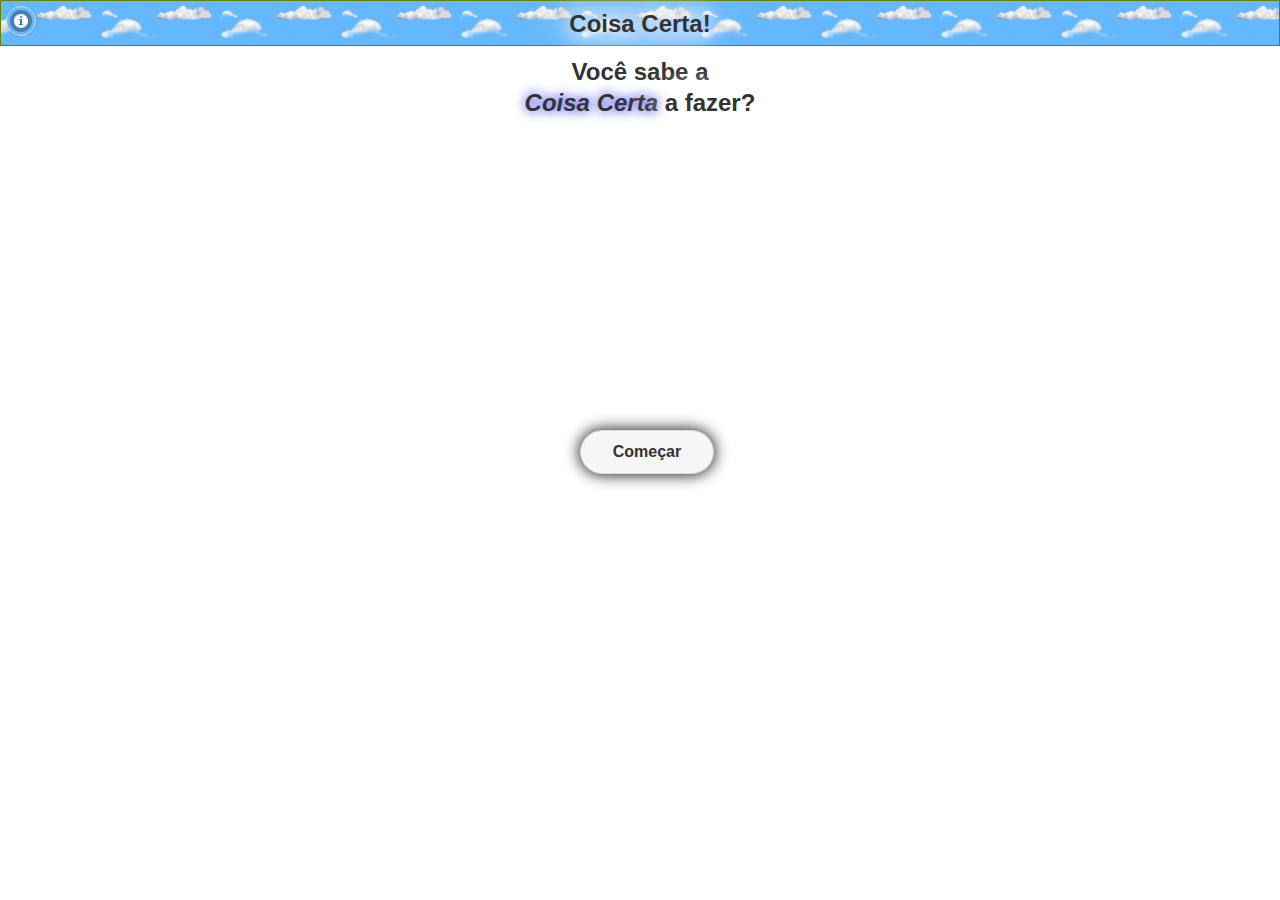
==== index.html @ ae081afb "Versão Final sem perguntas" ====
<!DOCTYPE html>
<html>
	<head>
		<title>Coisa Certa!</title> 
		<meta charset="utf-8" />
		<meta name="viewport" content="user-scalable=no, initial-scale=1, maximum-scale=1, minimum-scale=1, width=device-width, height=device-height" />
		<meta name="apple-mobile-web-app-capable" content="yes">

		<link rel="stylesheet" type='text/css' href="css/jquery.mobile.css"/>
		<link rel="stylesheet" type="text/css" href="css/app.css"/>
		<script type='text/javascript' src="js/jquery.js"></script>
		<script type='text/javascript' src="js/jquery.mobile.js"></script>
		<script type='text/javascript' src="js/app.js"></script>
	</head>
	
	<body>
		<div data-role="page" class="pagina" ID="inicio">
			<!--Cabeçalho página inicial -->
			<div data-role="header">
				<a href="#dlgSobre" data-role="button" data-rel="dialog" data-transition="flip" data-icon="info" data-iconpos="notext">Sobre</a>
				<h1 ID="txHeader">Coisa Certa!</h1>
			</div>

			<!--Corpo página inicial -->
			<div role="main" class="ui-content" ID="home">
				<h2 ID="txHome">Você sabe a <br><em style="text-shadow: blue 0.0em 0.0em 0.5em;">Coisa Certa</em> a fazer?</h2>
				<a href="#perguntas" ID="btComecar" class="ui-btn ui-corner-all">Começar</a>
			</div>				
		</div>

		<!--Página perguntas-->
		<div data-role="page" ID="perguntas" class="pagina">
			<!--Cabeçalho Página perguntas-->
			<div data-role="header">
				<a href="#dlgSobre" data-role="button" data-rel="dialog" data-transition="flip" data-icon="info" data-iconpos="notext">Sobre</a>
				<h1>Coisa Certa!</h1>
			</div>
			<!--Corpo Página perguntas-->			
			<div role="main">
				<p ID="brPerguntas" class="ui-bar ui-bar-a"><span ID="redPerguntas"></span><br><span style="text-shadow: blue 0.0em 0.0em 0.5em;">Qual a <em><strong>coisa certa</strong></em> a fazer?</span></p>
				<form ID="formulario">
					<div class="alternativas">
						<fieldset data-role="controlgroup" ID="rdButtom" data-mini="true">
							<input type="radio" name="radio-choice-v-2" id="radio-choice-v-2a" value="0" autocomplete="off">
							<label for="radio-choice-v-2a"><span ID="alternativa-0"></span></label>
							<input type="radio" name="radio-choice-v-2" id="radio-choice-v-2b" value="1" autocomplete="off">
							<label for="radio-choice-v-2b"><span ID="alternativa-1"></span></label>
							<input type="radio" name="radio-choice-v-2" id="radio-choice-v-2c" value="2" autocomplete="off">
							<label for="radio-choice-v-2c"><span ID="alternativa-2"></span></label>
						</fieldset>
					</div>
				</form>
				<img ID="imagens"/>
				<div ID="divProxima">
					<button class="ui-btn ui-btn-inline ui-corner-all ui-mini" ID="btProxima">Próxima</button>
				</div>
			</div>
			
			<!-- Popup de resposta necessária-->
			<div data-role="popup" id="popupQuestao" data-overlay-theme="b" data-theme="b" data-dismissible="false" style="max-width:400px;">
				<div role="main" class="ui-content">
					<h4 class="ui-title"><span ID="txPopup"><span></h4>
					<a href="#" class="ui-btn ui-corner-all ui-shadow ui-mini ui-btn-inline ui-btn-b" ID="btOkPopup" data-rel="back">Ok!</a>
				</div>
			</div>
		</div>
		
		<!--Página resultado-->
		<div data-role="page" ID="resultado" class="pagina"> 
			<!--Cabeçalho Resultado-->
			<div data-role="header">
				<a href="#dlgSobre" data-role="button" data-rel="dialog" data-transition="flip" data-icon="info" data-iconpos="notext">Sobre</a>
				<h1>Coisa Certa!</h1>
			</div>
			<!--Corpo Resultado-->			
			<div role="main">
				<p ID="brResultado" class="ui-bar ui-bar-a"><span ID="redResultado"></span></p>
				<div class="alternativas">
					<div data-role="collapsible">
						<h4>Gabarito</h4>
						<ol>
							<span ID="cpGabarito"></span>
						</ol>
					</div>	
				</div>
				<div ID="btParaContinua">
					<div ID="divBtParaContinua">
						<button class="ui-btn ui-btn-inline ui-corner-all" ID="btParar">Vou parar!</button>
						<a href="#perguntas" ID="btContinua" class="ui-btn ui-btn-inline ui-corner-all">Vamos +1!</a>
					</div>
				</div>
			</div>					
		</div>
		
		<!--Popup Sobre-->
		<div id="dlgSobre" data-role="dialog" data-rel="back"> 
		<!--Cabeçalho Popup Sobre-->
		<div data-role="header">
	        <h1>Sobre</h1>
	    </div>
		<!--Corpo Popup Sobre-->
	    <div data-role="content">
	        <h2>Desenvolvedor</h2>
	        <div class="descricao">
				<img src="images/sobre/developer.png"><div>Diego Bonfim</div><br>
				<img src="images/sobre/email.png"><div><a href="mail-to:diego@diegobonfim.com">diego@diegobonfim.com</div><br>
				<img src="images/sobre/face.png"><div><a href="https://www.facebook.com/Diego.JBonfim">/Diego.JBonfim</a></div><br>
				<img src="images/sobre/tw.png"><div><a href="https://twitter.com/Diego_88">@Diego_88</a></div><br>
				<img src="images/sobre/skype.png"><div>diegojbonfim</div><br>
			</div>
	    </div>
	</div>

	</body>
</html>
---- css/app.css ----
#btComecar {
	border-radius: 50px;
	height:20px;
	width:100px;
	top:50%;
	left:50%;
	position:absolute;
	margin-top:-20px;
	margin-left:-60px;
	box-shadow: black 0.0em 0.0em 1em;

}

#txHeader {
	font-size:1.5em;
	margin:-10px;
	text-shadow: 0 0 20px #fff, 0 -10px 20px #fff, 
	0 10px 20px #fff, -20px 0 40px #fff, 
	20px 0 40px #fff;
}

#btProxima{
	border-radius: 50px;
	box-shadow: black 0.0em 0.0em 1em;
	margin:auto;
	display:block;
}

#divProxima{
	background-color:rgba(255, 255, 255, 0.5);
	border: none;
	margin-top:7px;
}

#txHome {
	text-align:center;
	margin-top:-0.5%;
	text-shadow: 0 0 20px #fff, 0 -10px 20px #fff, 
	0 10px 20px #fff, -20px 0 40px #fff, 
	20px 0 40px #fff;	
}
	
.ui-bar.ui-bar-a {
	font-size: 0.9em;
	text-align:center;
}
	
#imagens {
	max-width: 800px; 
    width: 80%; 
    height: auto;
	margin:auto;
	display:block;
	box-shadow: black 0.0em 0.0em 1em;
}

#rdButtom{
	width: 80%;
	margin: auto;
	display: block;
}

.alternativas {
	margin-top:-5px;
	background-color:rgba(255, 255, 255, 0.7);
	border: none;
	margin-bottom:7px;
}

.pagina {
	background-image: url("../images/bg.jpg");
	background-position: center center;
	background-size: auto 100%;
	background-repeat:no-repeat;
	background-color:white;
}

.ui-header.ui-bar-inherit {
	text-align: center;
	background-color:#63B8FF;
	border: 1px solid #648100;
	background-image: url("../css/images/cloud.png");
	background-size: auto 50px;
	background-repeat: repeat;
	background-position: center center;
	max-height:44px;
}

.ui-link.ui-btn-left.ui-btn.ui-icon-info.ui-btn-icon-notext.ui-shadow.ui-corner-all {
	background-color:#63B8FF;
	
}

.ui-bar.ui-bar-a {
	margin-top: 5px;
	background-color:rgba(255, 255, 255, 0.7);
	border: none;
	
}

#btOkPopup {
	margin:auto;
	display:block;
	margin-bottom: -10px;
}

#btParaContinua {
	background-color:rgba(255, 255, 255, 0.5);
	border: none;
}

#divBtParaContinua{
	border: none;
	width:250px;
	margin:auto;
}

.ui-btn.ui-btn-inline.ui-corner-all{
	margin:auto;
	display:inline;
}

.descricao img{
	display:active !important;
	height: 48px;
	padding-right: 10px;
	float: left;
}

.descricao div{
	padding-top: 14px;
	font-size: 18px;
	font-weight: bold;
}

#popupQuestao {
	position:fixed;
	top:10px;
	left: 50%;
	margin-left: -100px;
}

#txPopup {
	text-align:center;
}

#txPopup img{
	display:block;
	width:50px;
	height:auto;
	margin:auto;
}
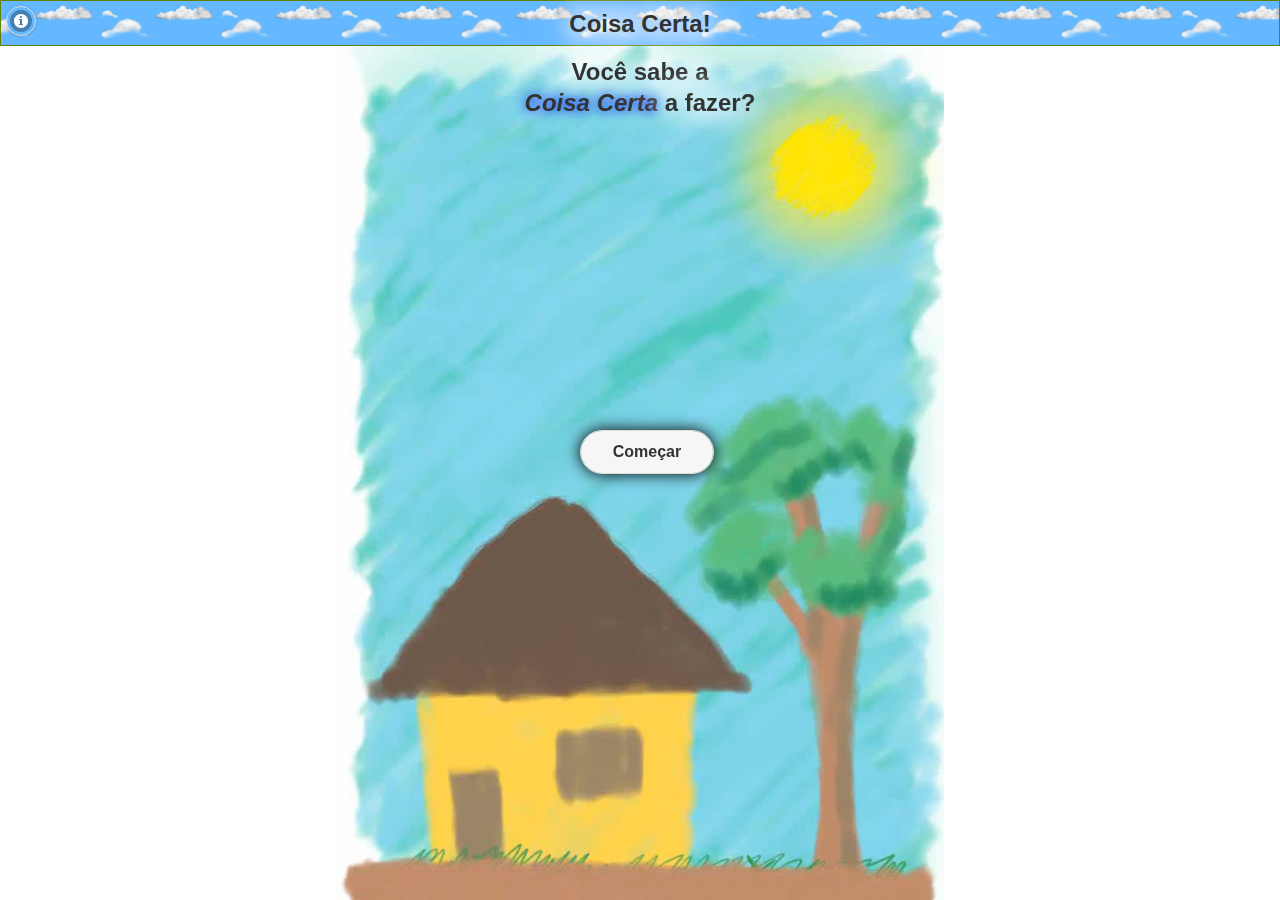
==== commit 65ceb7c0: "Animação e Background" ====
--- a/index.html
+++ b/index.html
@@ -14,7 +14,7 @@
 	</head>
 	
 	<body>
-		<div data-role="page" class="pagina" ID="inicio">
+		<div data-role="page" class="paginaH" ID="inicio">
 			<!--Cabeçalho página inicial -->
 			<div data-role="header">
 				<a href="#dlgSobre" data-role="button" data-rel="dialog" data-transition="flip" data-icon="info" data-iconpos="notext">Sobre</a>
@@ -23,6 +23,10 @@
 
 			<!--Corpo página inicial -->
 			<div role="main" class="ui-content" ID="home">
+				<!--plano de fundo-->
+				<video ID="video" autoplay loop> 
+					<source src="images/video.mp4" type='video/mp4; codecs="avc1.42E01E, mp4a.40.2"' />
+				</video>
 				<h2 ID="txHome">Você sabe a <br><em style="text-shadow: blue 0.0em 0.0em 0.5em;">Coisa Certa</em> a fazer?</h2>
 				<a href="#perguntas" ID="btComecar" class="ui-btn ui-corner-all">Começar</a>
 			</div>				
--- a/css/app.css
+++ b/css/app.css
@@ -33,11 +33,23 @@
 }
 
 #txHome {
+	z-index: 1000; 
+	position: relative; 
 	text-align:center;
 	margin-top:-0.5%;
 	text-shadow: 0 0 20px #fff, 0 -10px 20px #fff, 
 	0 10px 20px #fff, -20px 0 40px #fff, 
 	20px 0 40px #fff;	
+}
+
+#video {
+	position: absolute; 
+	width: 100%;
+	max-height:95%;
+	z-index: 0; 
+	overflow: hidden;
+	margin-top: -16px;
+	margin-left: -16px;
 }
 	
 .ui-bar.ui-bar-a {
@@ -72,6 +84,10 @@
 	background-position: center center;
 	background-size: auto 100%;
 	background-repeat:no-repeat;
+	background-color:white;
+}
+
+.paginaH{
 	background-color:white;
 }
 
